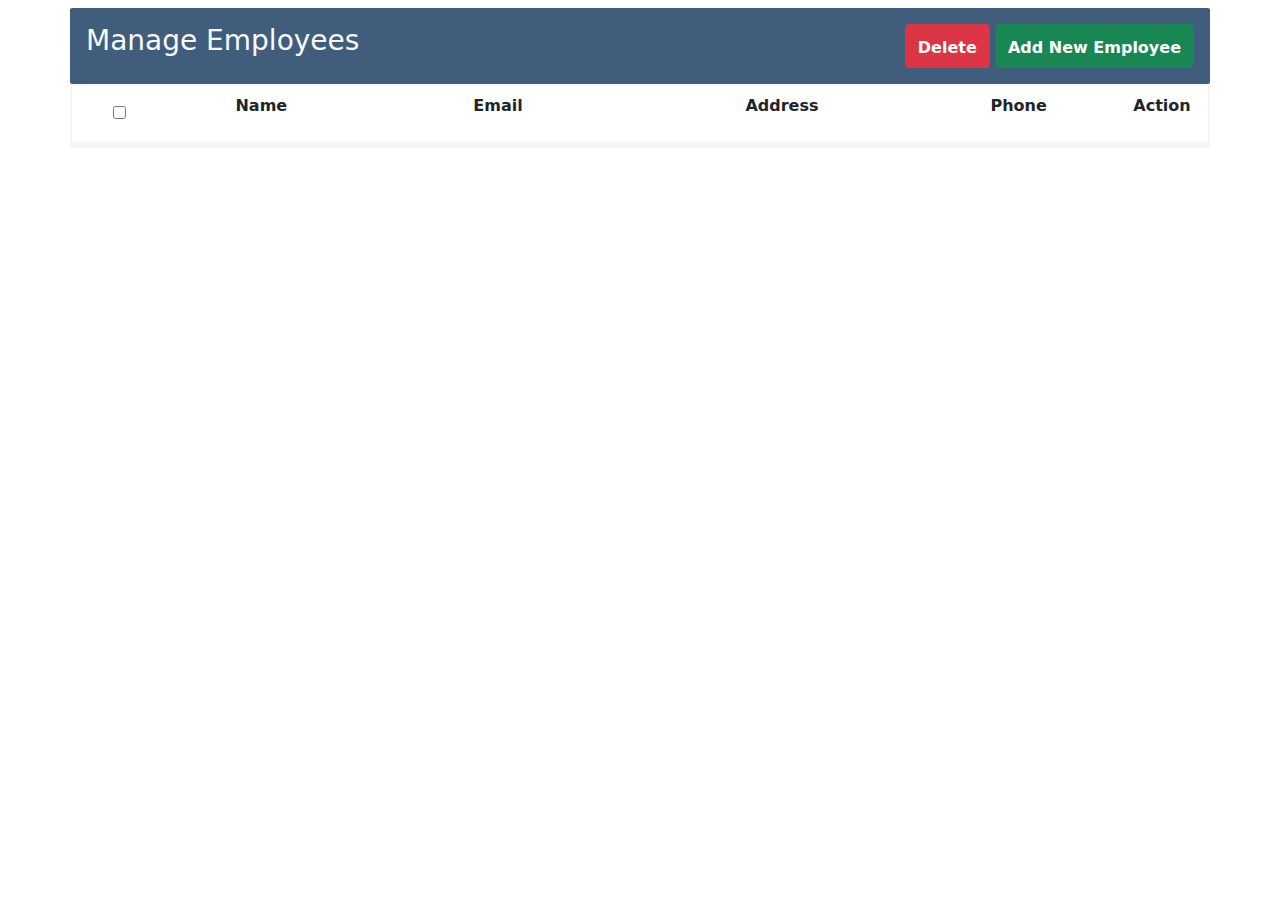
==== standart/index.html @ dd423fdb "add" ====
<!DOCTYPE html>
<html lang="en">
<head>
    <meta charset="UTF-8">
    <meta http-equiv="X-UA-Compatible" content="IE=edge">
    <meta name="viewport" content="width=device-width, initial-scale=1.0">
    <title>Document</title>
    <link rel="stylesheet" href="assets/css/bootstrap5.css">
    <link rel="stylesheet" href="https://maxst.icons8.com/vue-static/landings/line-awesome/line-awesome/1.3.0/css/line-awesome.min.css">
    <link rel="stylesheet" href="assets/css/main.css">
</head>
<body>
    <header class="d-flex container justify-content-between p-3 header mt-2">
        <div class="logo">
            <h3 class="text-light">Manage Employees</h3>
        </div>
        <div class="action">
            <button class="btn btn-danger fw-bold"><i class="las size fw-bold la-minus-circle"></i>Delete</button>
            <button class="btn btn-success fw-bold"><i class="las size fw-bold la-plus-circle"></i>Add New Employee</button>
        </div>
    </header>
    <section class="table container">
        <div class="row">
            <div class="col-md-1">
                <input type="checkbox" name="" id="">
            </div>
            <div class="col-md-2">
                <p class="fw-bold">Name</p>
            </div>
            <div class="col-md-3">
                <p class="fw-bold">Email</p>
            </div>
            <div class="col-md-3">
                <p class="fw-bold">Address</p>
            </div>
            <div class="col-md-2">
                <p class="fw-bold">Phone</p>
            </div>
            <div class="col-md-1">
                <p class="fw-bold">Action</p>
            </div>
        </div>
        <div id="content" class="row bg-light"></div>
    </section>
    <script src="assets/js/main.js"></script>
</body>
</html>
---- standart/assets/css/main.css ----
.size{
    font-weight: 600;
    font-size: 20px;
}
.row{
    border: 2px solid whitesmoke;
    align-items: center;
    text-align: center;
}
.header{
    background-color: #415d7c;
    border-radius: 2px;
}
.la-trash{
    font-size: 26px;
    color: #dc0000;
    padding-left: 1rem;
}
.la-trash:hover{
    cursor: pointer;
    color: #bc0000;
}
.la-pen{
    font-size: 26px;
    color: #bb9000;
}
.la-pen:hover{
    cursor: pointer;
    color: #db9000;
}
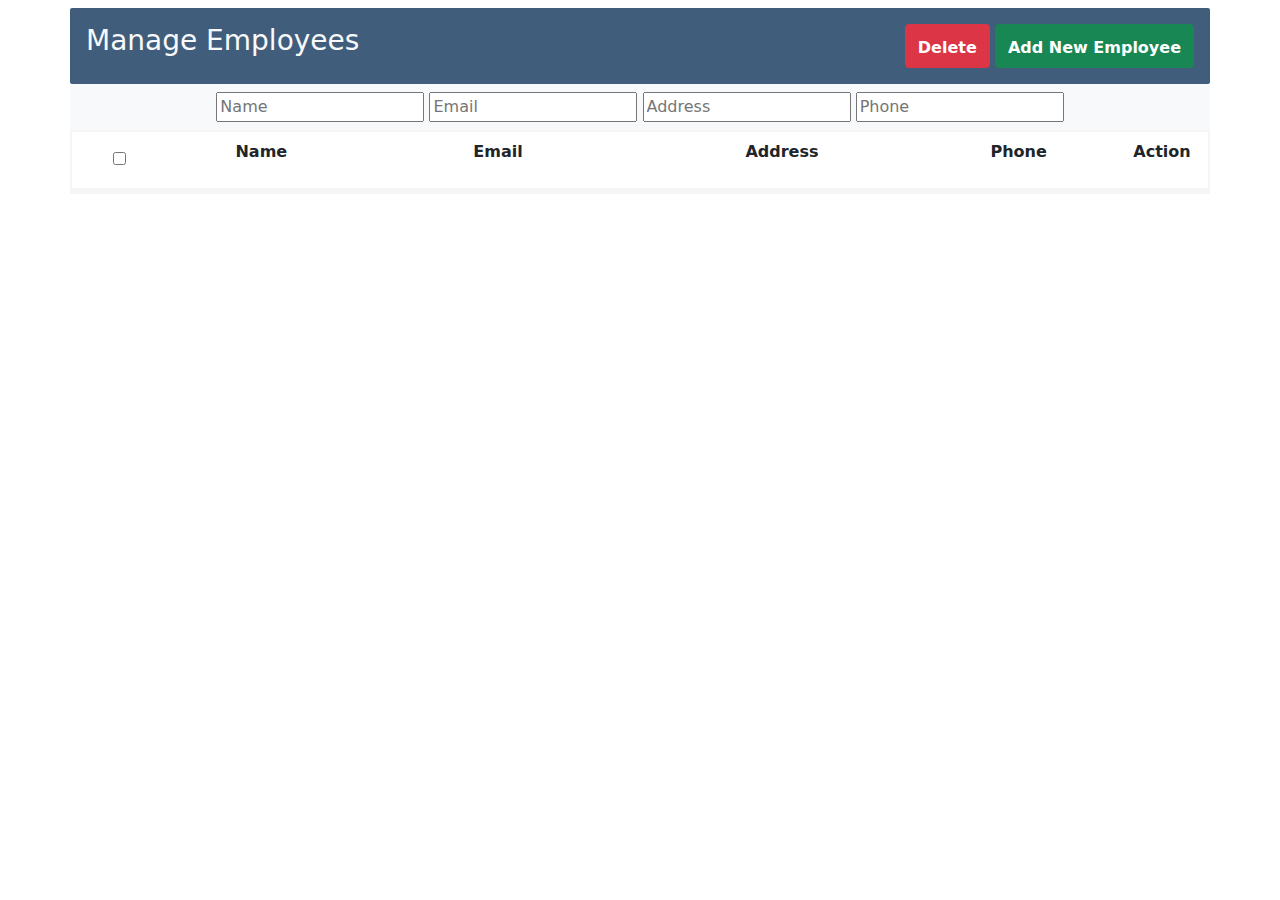
==== commit ea9823bd: "changed" ====
--- a/standart/index.html
+++ b/standart/index.html
@@ -1,14 +1,18 @@
 <!DOCTYPE html>
 <html lang="en">
+
 <head>
     <meta charset="UTF-8">
     <meta http-equiv="X-UA-Compatible" content="IE=edge">
     <meta name="viewport" content="width=device-width, initial-scale=1.0">
     <title>Document</title>
     <link rel="stylesheet" href="assets/css/bootstrap5.css">
-    <link rel="stylesheet" href="https://maxst.icons8.com/vue-static/landings/line-awesome/line-awesome/1.3.0/css/line-awesome.min.css">
+    <link rel="stylesheet"
+        href="https://maxst.icons8.com/vue-static/landings/line-awesome/line-awesome/1.3.0/css/line-awesome.min.css">
     <link rel="stylesheet" href="assets/css/main.css">
+    <script src="https://cdn.jsdelivr.net/npm/bootstrap@5.0.2/dist/js/bootstrap.bundle.min.js"></script>
 </head>
+
 <body>
     <header class="d-flex container justify-content-between p-3 header mt-2">
         <div class="logo">
@@ -16,9 +20,37 @@
         </div>
         <div class="action">
             <button class="btn btn-danger fw-bold"><i class="las size fw-bold la-minus-circle"></i>Delete</button>
-            <button class="btn btn-success fw-bold"><i class="las size fw-bold la-plus-circle"></i>Add New Employee</button>
+            <button type="button" class="btn btn-success fw-bold" data-bs-toggle="modal"
+                data-bs-target="#exampleModal"><i class="las size fw-bold la-plus-circle"></i>Add New Employee</button>
+        </div>
+        <!-- Modal Add New Employee-->
+        <div class="modal fade" id="exampleModal" tabindex="-1" aria-labelledby="exampleModalLabel" aria-hidden="true">
+            <div class="modal-dialog">
+                <div class="modal-content">
+                    <div class="modal-header">
+                        <h5 class="modal-title" id="exampleModalLabel">Add New Employee</h5>
+                        <button type="button" class="btn-close" data-bs-dismiss="modal" aria-label="Close"></button>
+                    </div>
+                    <div class="modal-body">
+                        <input type="text" placeholder="Full name" id="modalName">
+                        <input type="email" placeholder="Email" id="modalEmail">
+                        <input type="text" placeholder="Address" id="modalAddress">
+                        <input type="tel" placeholder="Phone" id="modalPhone">
+                    </div>
+                    <div class="modal-footer">
+                        <button type="button" class="btn btn-secondary" data-bs-dismiss="modal">Close</button>
+                        <button id="add" type="button" class="btn btn-success px-4" data-bs-dismiss="modal">Add</button>
+                    </div>
+                </div>
+            </div>
         </div>
     </header>
+    <section class="container text-center p-2 bg-light">
+        <input id="inputName" type="text" placeholder="Name">
+        <input id="inputEmail" type="email" placeholder="Email">
+        <input id="inputAddress" type="text" placeholder="Address">
+        <input id="inputPhone" type="tel" placeholder="Phone">
+    </section>
     <section class="table container">
         <div class="row">
             <div class="col-md-1">
@@ -40,8 +72,18 @@
                 <p class="fw-bold">Action</p>
             </div>
         </div>
-        <div id="content" class="row bg-light"></div>
+        <div id="content" class="row bg-light">
+            
+
+            
+        </div>
     </section>
     <script src="assets/js/main.js"></script>
+
+
+
+
+
 </body>
+
 </html>--- a/standart/assets/css/main.css
+++ b/standart/assets/css/main.css
@@ -27,4 +27,11 @@
 .la-pen:hover{
     cursor: pointer;
     color: #db9000;
+}
+.modal-body input{
+    width: 100%;
+    height: 40px;
+    border-radius: 5px;
+    margin-bottom: 10px;
+    border: 1px solid #415d7c;
 }